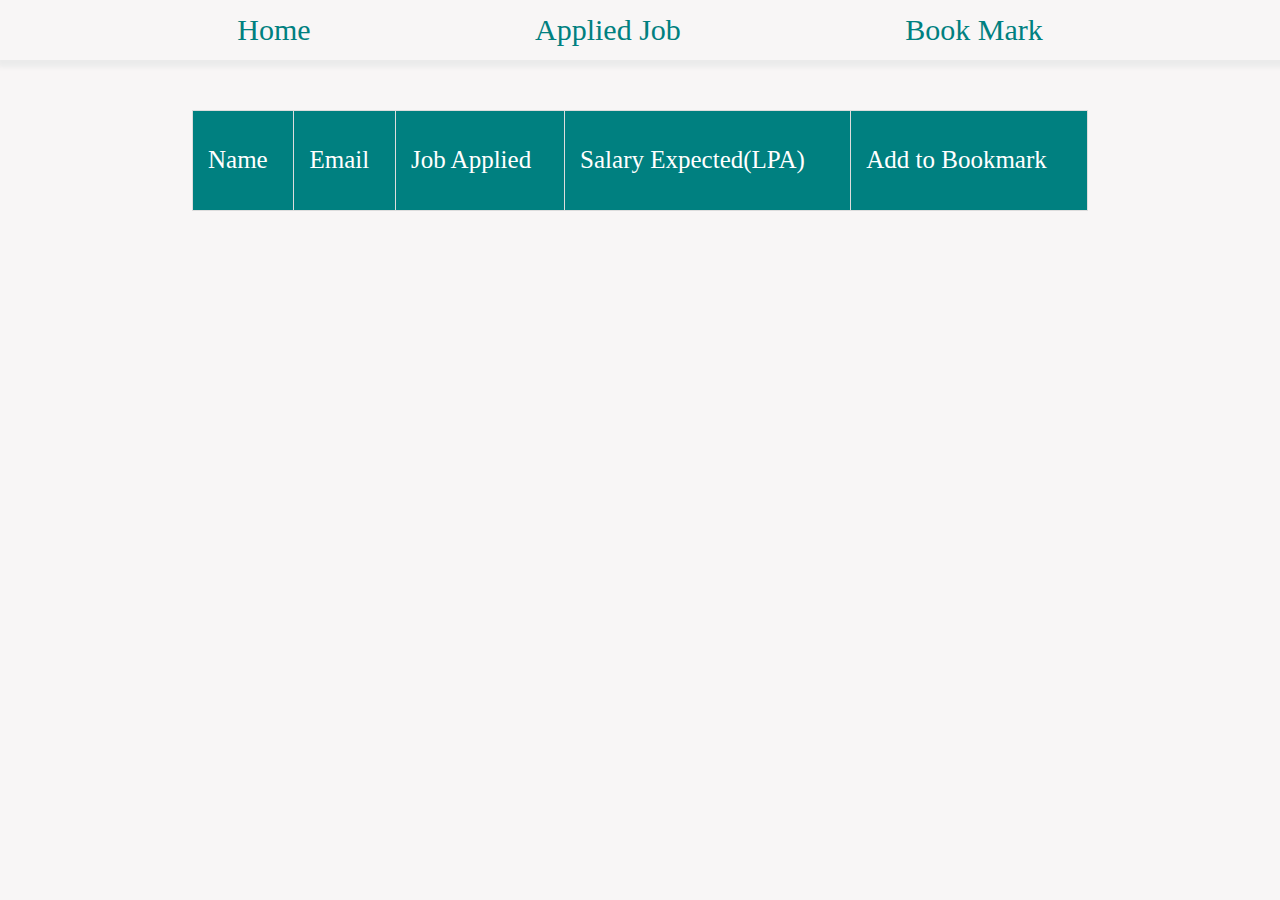
==== Day-2/job/applied.html @ 987c3073 "we assignement" ====
<!DOCTYPE html>
<html lang="en">
<head>
    <meta charset="UTF-8">
    <meta http-equiv="X-UA-Compatible" content="IE=edge">
    <meta name="viewport" content="width=device-width, initial-scale=1.0">
    <title>Document</title>

    <link rel="stylesheet" href="common.css">
    <style>
        tr{background-color: teal;
            border: 1px;
            font-size: 25px;
            color: white;
            height: 100px;
           
        }
    </style>
</head>
<body>
    <div id="nav">
        <div><a href="index.html">Home</a></div>
        <div><a href="applied.html">Applied Job</a></div>
        <div><a href="bookmark.html">Book Mark</a></div>
      </div>

<div>
    <table>
        <thead>
            <tr>
                <td>Name</td>
                <td>Email</td>
                <td>Job Applied</td>
                <td>Salary Expected(LPA)</td>
                <td>Add to Bookmark</td>
            </tr>
            <tbody id="body">
    
            </tbody>
        </thead>
    </table>
</div>

     
</body>
</html>
<script>
    console.log("helo")
    var jobArr=JSON.parse(localStorage.getItem("jobList"))
   
    // console.log(jobArr)

    displayData(jobArr)
    var bookMarkArr=JSON.parse(localStorage.getItem("bookmarks"))||[]
    console.log(bookMarkArr)

    function displayData(data)
    {

        data.forEach(function(elem){
            var tr=document.createElement("tr")
            var td1=document.createElement("td")
            td1.innerText=elem.personName
            var td2=document.createElement("td")
            td2.innerText=elem.personEmail
            var td3=document.createElement("td")
            td3.innerText=elem.personRole
            var td4=document.createElement("td")
            td4.innerText=elem.personSalary
            var td5=document.createElement("td")
            td5.innerText="Bookmark"
            td5.style.color="blue"
            td5.style.cursor="pointer"
         td5.addEventListener("click",function(){
             bookmarkFun(elem)
         })
            tr.append(td1,td2,td3,td4,td5)
            document.querySelector("tbody").append(tr)
        })


    }


    function bookmarkFun(deta)
    {
        bookMarkArr.push(deta)
        localStorage.setItem("bookmarks",JSON.stringify(bookMarkArr))
     
    }

 
</script>
---- Day-2/job/common.css ----
* {
    margin: 0;
    padding: 0;
    box-sizing: border-box;
  }
  body {
    background-color: rgb(248, 246, 246);
  }
  /* Navbar related css */
  
  #nav {
    display: flex;
    justify-content: space-evenly;
    padding: 1%;
    box-shadow: 2px 2px 5px 5px rgb(235, 235, 235);
  }
  
  #nav > div {
    display: flex;
    list-style: none;
  }
  #nav a {
    text-decoration: none;
    color: teal;
    font-size: 30px;
  }
  
  table,
  td,
  th {
    border: 1px solid #ddd;
    text-align: left;
  }
  
  table {
    border-collapse: collapse;
    width: 70%;
    margin: auto;
    margin-top: 50px;
  }
  
  th,
  td {
    padding: 15px;
  }
  
  tr > th {
    background-color: teal;
    color: white;
  }
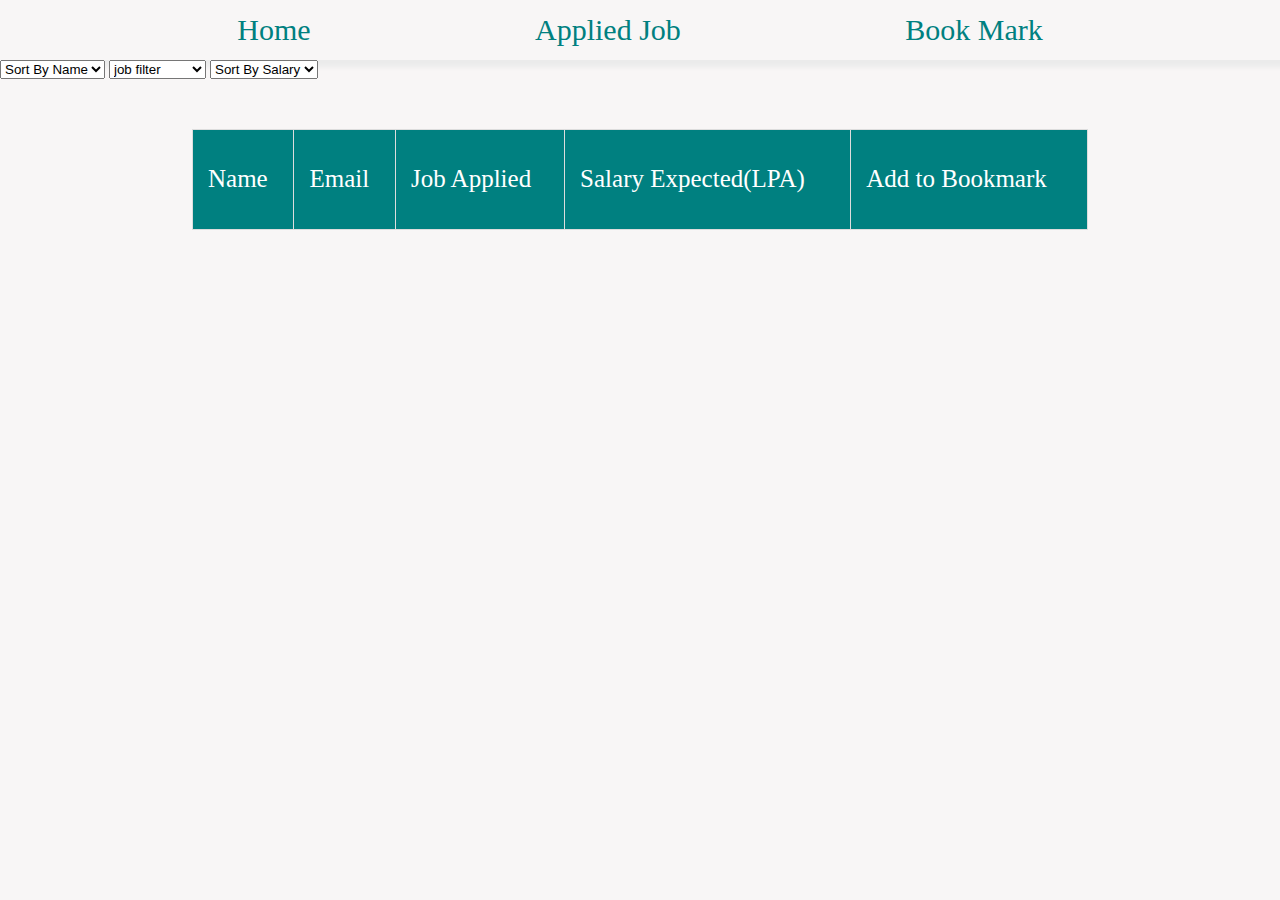
==== commit 9d344fa0: "sort function added" ====
--- a/Day-2/job/applied.html
+++ b/Day-2/job/applied.html
@@ -23,6 +23,24 @@
         <div><a href="applied.html">Applied Job</a></div>
         <div><a href="bookmark.html">Book Mark</a></div>
       </div>
+      <select name="" id="sortbyname" onChange="handleByName()">
+          <option value="">Sort By Name</option>
+          <option value="ASC">Ascending</option>
+          <option value="DSC">Descending</option>
+      </select>
+
+      <select name="" id="filter"  onChange="handleByfilter()">
+        <option value="">job filter</option>
+        <option value="FSD">FSD</option>
+        <option value="BACKEND">BACKEND</option>
+        <option value="FRONTEND">FRONTEND</option>
+    </select>
+
+    <select name="" id="sortbysalary"  onChange="handleBySalary()">
+        <option value="">Sort By Salary</option>
+        <option value="HTL">High To Low</option>
+        <option value="LTH">Low To High</option>
+    </select>
 
 <div>
     <table>
@@ -51,12 +69,79 @@
     // console.log(jobArr)
 
     displayData(jobArr)
-    var bookMarkArr=JSON.parse(localStorage.getItem("bookmarks"))||[]
+function handleByName()
+{
+    var selected=document.querySelector("#sortbyname").value;
+    // console.log(selected)
+    if(selected=="ASC")
+    {
+      jobArr.sort(function(a,b){
+          var x=a.personName.toUpperCase()
+          var y=b.personName.toUpperCase()
+      if(x>y){
+          return 1
+      }
+      if(x<y){
+          return -1
+      }
+      return 0
+       
+    }) 
+    displayData(jobArr)
+}
+if(selected=="DSC")
+    {
+      jobArr.sort(function(a,b){
+          var x=a.personName.toUpperCase()
+          var y=b.personName.toUpperCase()
+      if(x>y){
+          return -1
+      }
+      if(x<y){
+          return 1
+      }
+      return 0
+       
+    }) 
+    displayData(jobArr)
+}
+    
+}
+function handleBySalary(){
+    var selected=document.querySelector("#sortbysalary").value
+console.log(selected)
+    if(selected=="LTH")
+    {
+        jobArr.sort(function(a,b){
+           return a.personSalary-b.personSalary
+        })
+        displayData(jobArr)
+    }
+    if(selected=="HTL")
+    {
+        jobArr.sort(function(a,b){
+           return b.personSalary-a.personSalary
+        })
+        displayData(jobArr)
+    }
+}
+
+
+function handleByfilter(){
+    var selected=document.querySelector("#filter").value
+    // console.log(selected)
+    var filter= jobArr.filter(function(ele){
+        return ele.personRole==selected
+    })
+    displayData(filter)
+}   
+
+var bookMarkArr=JSON.parse(localStorage.getItem("bookmarks"))||[]
     console.log(bookMarkArr)
 
     function displayData(data)
     {
-
+        document.querySelector("tbody").innerHTML=""
         data.forEach(function(elem){
             var tr=document.createElement("tr")
             var td1=document.createElement("td")
